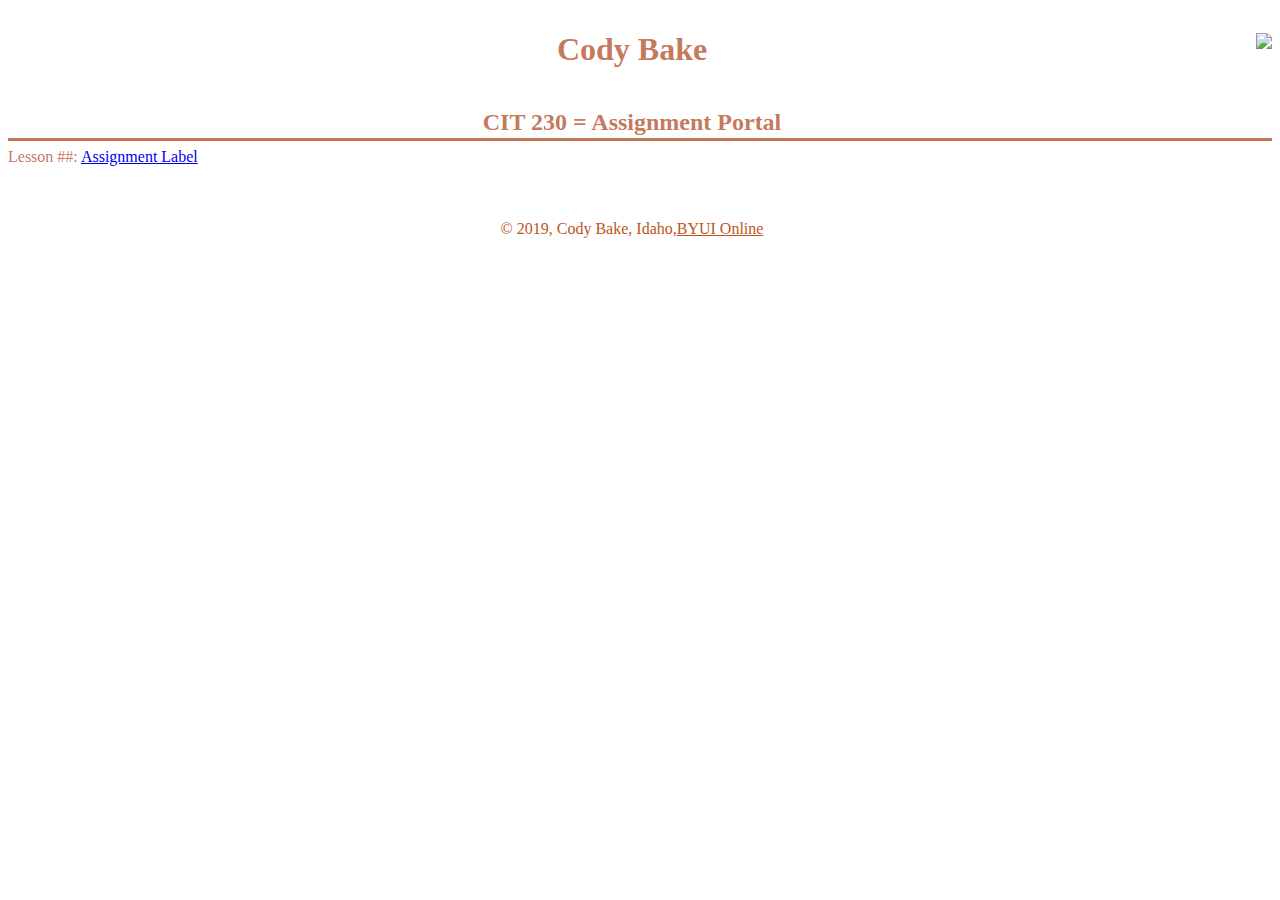
==== index.html @ 3991b050 "m" ====
<!DOCTYPE html>
<html lang="en-us">
<head>
    <meta charset="UTF-8">
    <meta name="viewport" content="width=device-width, initial-scale=1.0, maximum-scale=1">
    <meta http-equiv="X-UA-Compatible" content="ie=edge">
    <meta name="description" content=" ... ">
    <link rel="stylesheet" href="css/main.css">
    
    <title>CIT 230 Assignment Portal | Cody J. Bake | BYU-Idaho</title>
</head>
<body>
    <header>
            <p> <img src='C:\Users\Cody\Desktop\Schools\Winter2019\Cit230\images\cody2.png'> </p>
        <h1> Cody Bake</h1>    
    </header>
    <main> 
        <h2> CIT 230 = Assignment Portal</h2> 
        <li>Lesson ##: <a href="#">Assignment Label</a></li>
    </main>
    <footer> 
        <p>
            &copy; 2019, Cody Bake, Idaho,<a href="http://www.byui.edu/online/">BYUI Online</a>
        </p>   </footer>

</body>
</html>
---- css/main.css ----
/* * is a wildcard referring to all elements. */
* { margin: 0; box-sizing: border-box; } 

body { 
    font-size: 16px; 
    line-height: 32px;
    font-family: 'Times New Roman', Times, serif/* Ubuntu, sans-serif */;
    color: rgba(167, 53, 8, 0.678)/* #xxxxxx */;
}

h1 {
    font-size: /* x.xrem  (rem is a unit of measure) */;
    color: rgba(167, 53, 8, 0.678)/* #xxxxxx */;
}

h2 {
    font-size: /* x.xrem */;
    text-align: center;
    border-bottom: 3px solid rgba(167, 53, 8, 0.678);
}

header, main, footer {
    margin: 1.55rem auto;
    padding: .5rem;
    max-width: /* xxxpx (px = pixel is a unit of measure)  */;
}

header, footer, footer a {
    text-align: center;
    background-color: /* */;
    color: rgb(189, 85, 26);
}

header img {
    width: /*  */;
    height: 350px;
    float: right;
}

footer {
    font-size: /* smaller */;
}
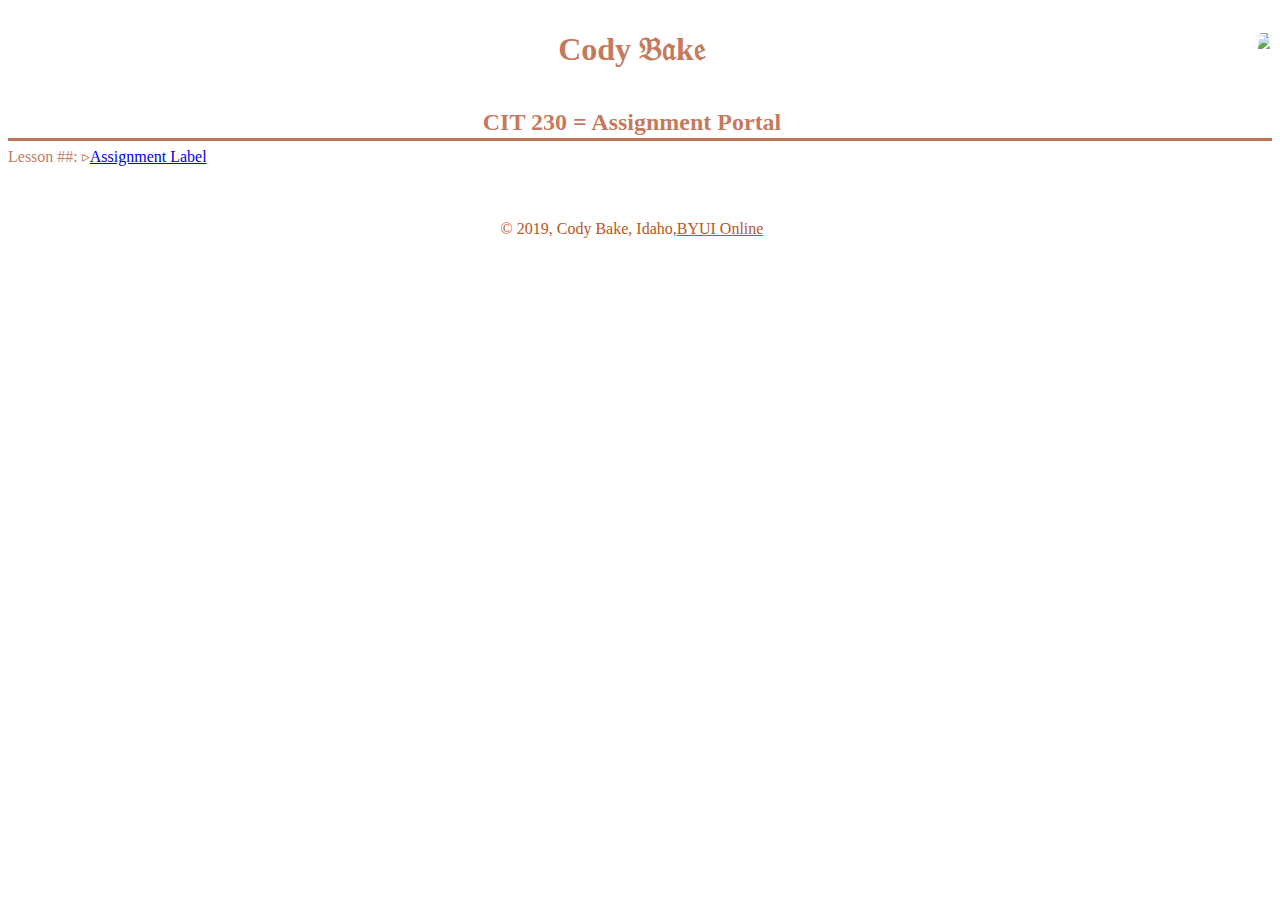
==== commit b307ab9a: "font upgrades" ====
--- a/index.html
+++ b/index.html
@@ -12,11 +12,11 @@
 <body>
     <header>
             <p> <img src='C:\Users\Cody\Desktop\Schools\Winter2019\Cit230\images\cody2.png'> </p>
-        <h1> Cody Bake</h1>    
+        <h1> Cody  &Bfr;&afr;k&efr;</h1>    
     </header>
     <main> 
         <h2> CIT 230 = Assignment Portal</h2> 
-        <li>Lesson ##: <a href="#">Assignment Label</a></li>
+        <li>Lesson ##: &rtri;<a href="#">Assignment Label</a></li>
     </main>
     <footer> 
         <p>
--- a/css/main.css
+++ b/css/main.css
@@ -36,8 +36,11 @@
     width: /*  */;
     height: 350px;
     float: right;
+    border-radius: 28%;
 }
 
+
+    
 footer {
     font-size: /* smaller */;
 }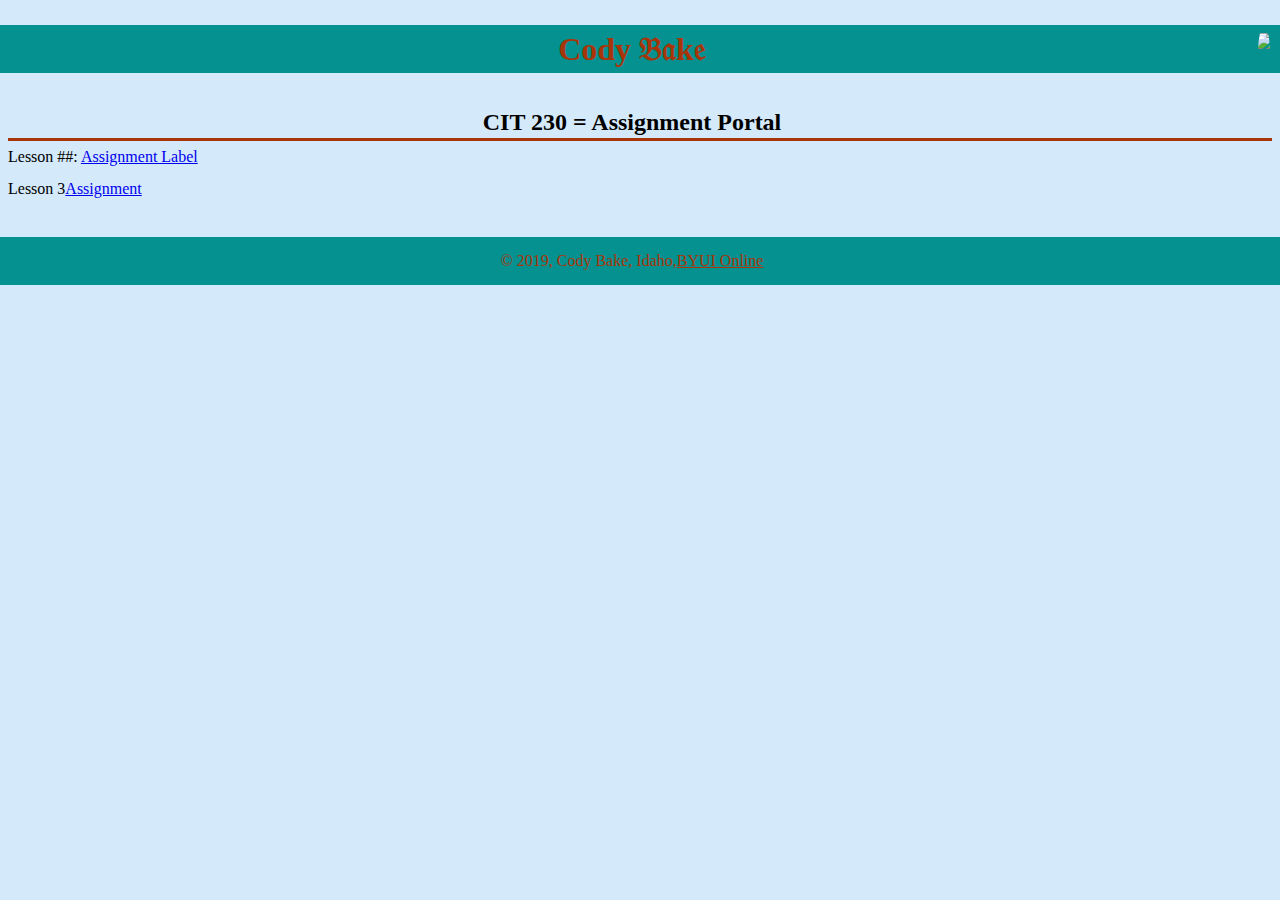
==== commit 71664620: "assign3" ====
--- a/index.html
+++ b/index.html
@@ -16,7 +16,8 @@
     </header>
     <main> 
         <h2> CIT 230 = Assignment Portal</h2> 
-        <li>Lesson ##: &rtri;<a href="#">Assignment Label</a></li>
+        <li>Lesson ##: <a href="#">Assignment Label</a></li>
+        <li>Lesson 3<a href="codybake.github.io/assignments/lesson-3/fixedhtml.html">Assignment</a></li>
     </main>
     <footer> 
         <p>
--- a/css/main.css
+++ b/css/main.css
@@ -6,34 +6,34 @@
     font-size: 16px; 
     line-height: 32px;
     font-family: 'Times New Roman', Times, serif/* Ubuntu, sans-serif */;
-    color: rgba(167, 53, 8, 0.678)/* #xxxxxx */;
+    color: solid rgba(167, 53, 8, 0.884)/* #xxxxxx */;
+    background-color: rgba(31, 138, 226, 0.192)
 }
 
 h1 {
-    font-size: /* x.xrem  (rem is a unit of measure) */;
-    color: rgba(167, 53, 8, 0.678)/* #xxxxxx */;
+    color:rgb(167, 53, 8)/* #xxxxxx */;
 }
 
 h2 {
-    font-size: /* x.xrem */;
+   /* font-size:  x.xrem ;*/
     text-align: center;
-    border-bottom: 3px solid rgba(167, 53, 8, 0.678);
+    border-bottom: 3px solid rgb(167, 53, 8);
 }
 
 header, main, footer {
     margin: 1.55rem auto;
     padding: .5rem;
-    max-width: /* xxxpx (px = pixel is a unit of measure)  */;
+    /*max-width: /* xxxpx (px = pixel is a unit of measure)  ;*/
 }
 
 header, footer, footer a {
     text-align: center;
-    background-color: /* */;
-    color: rgb(189, 85, 26);
+    background-color: rgb(6, 145, 145);
+    color:rgb(167, 53, 8);
 }
 
 header img {
-    width: /*  */;
+   
     height: 350px;
     float: right;
     border-radius: 28%;
@@ -41,6 +41,6 @@
 
 
     
-footer {
-    font-size: /* smaller */;
-}+/*footer {
+         font-size: /* smaller */;
+/*}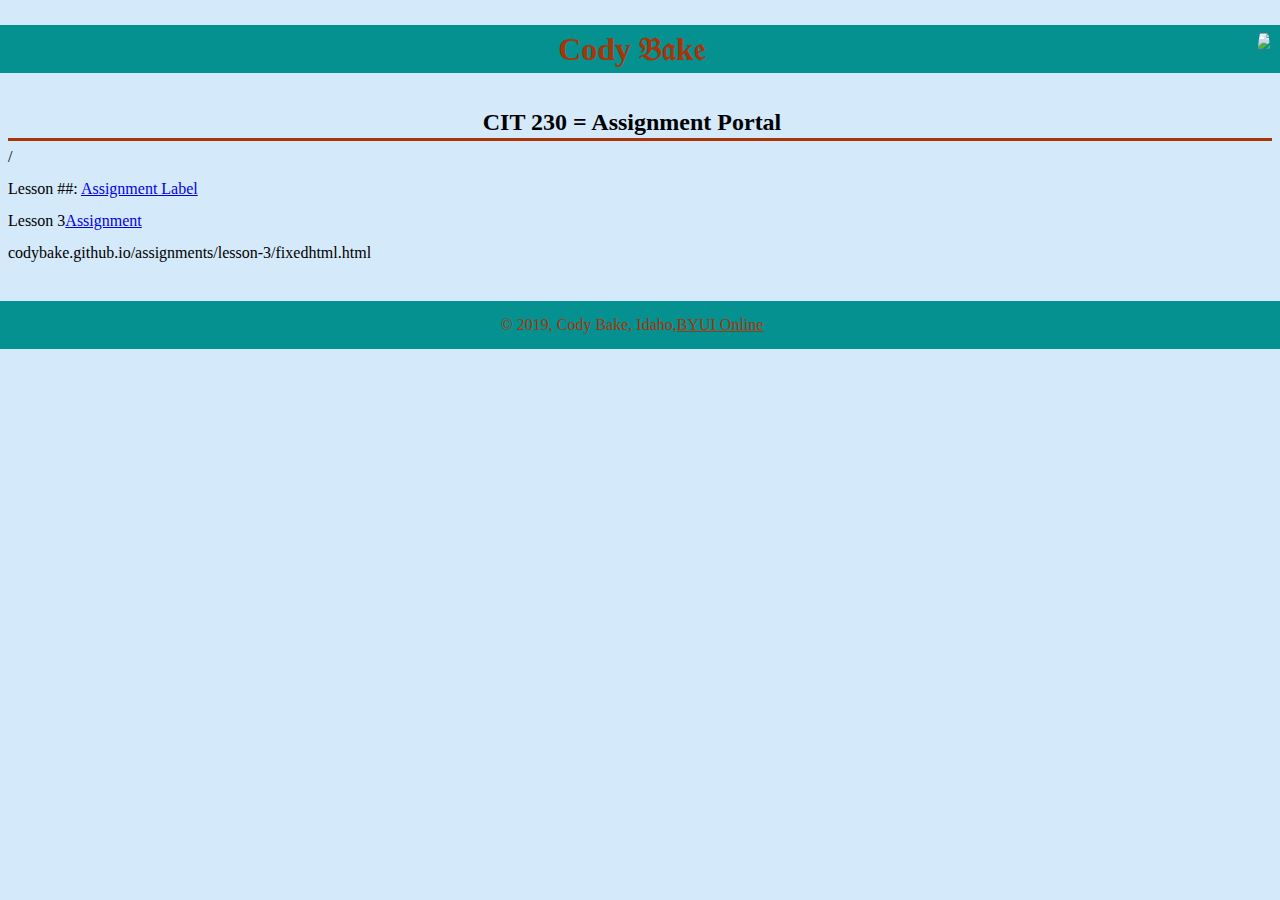
==== commit 943d9801: "k" ====
--- a/index.html
+++ b/index.html
@@ -16,8 +16,12 @@
     </header>
     <main> 
         <h2> CIT 230 = Assignment Portal</h2> 
+        /
         <li>Lesson ##: <a href="#">Assignment Label</a></li>
         <li>Lesson 3<a href="codybake.github.io/assignments/lesson-3/fixedhtml.html">Assignment</a></li>
+    
+        codybake.github.io/assignments/lesson-3/fixedhtml.html
+      
     </main>
     <footer> 
         <p>
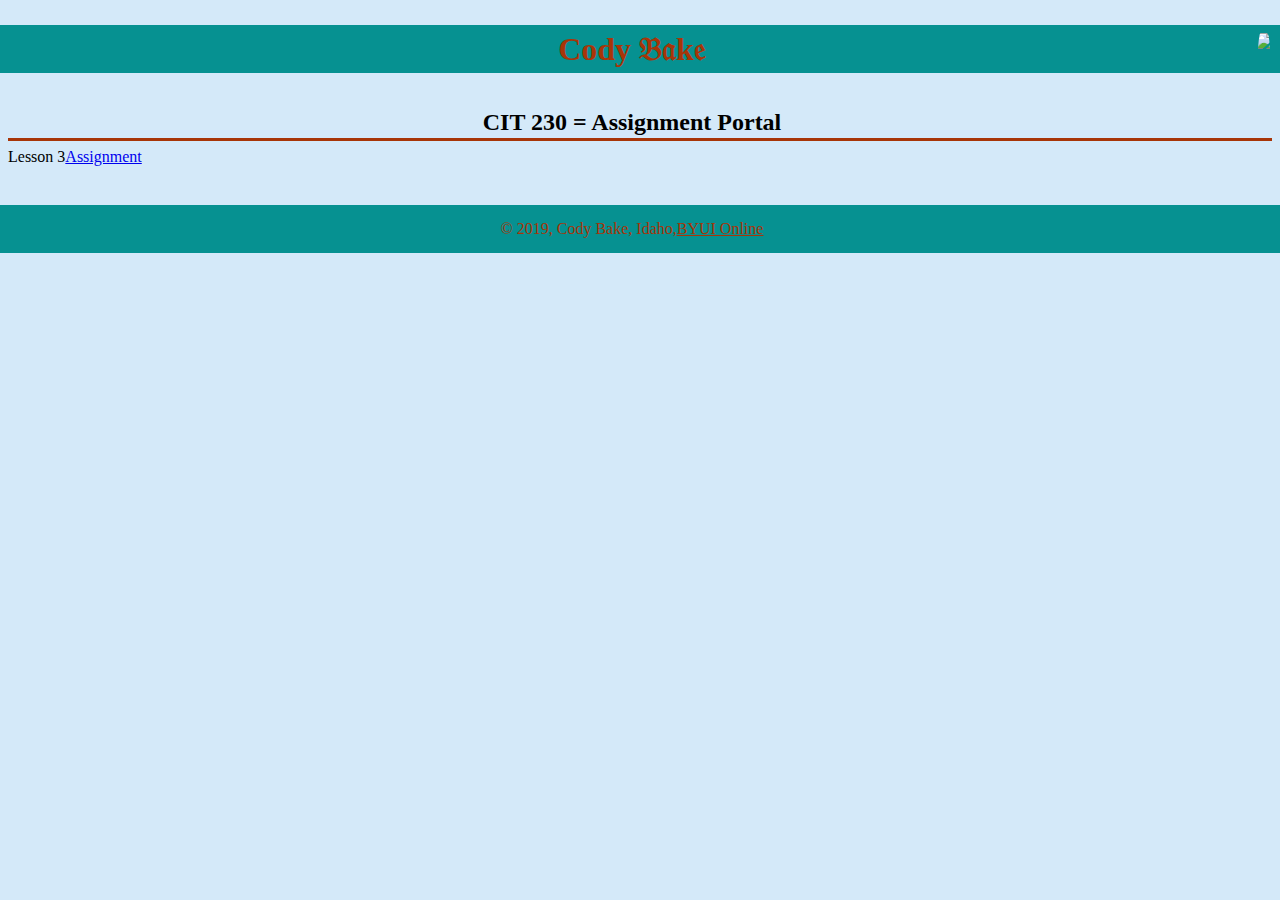
==== commit 2a93f2d5: "assign3.1" ====
--- a/index.html
+++ b/index.html
@@ -16,12 +16,9 @@
     </header>
     <main> 
         <h2> CIT 230 = Assignment Portal</h2> 
-        /
-        <li>Lesson ##: <a href="#">Assignment Label</a></li>
-        <li>Lesson 3<a href="codybake.github.io/assignments/lesson-3/fixedhtml.html">Assignment</a></li>
+        
+        <li>Lesson 3<a href="C:\Users\Cody\Desktop\Schools\Winter2019\Cit230\codybake.github.io\assignments\lesson-3\fixedhtml.html">Assignment</a></li>
     
-        codybake.github.io/assignments/lesson-3/fixedhtml.html
-      
     </main>
     <footer> 
         <p>
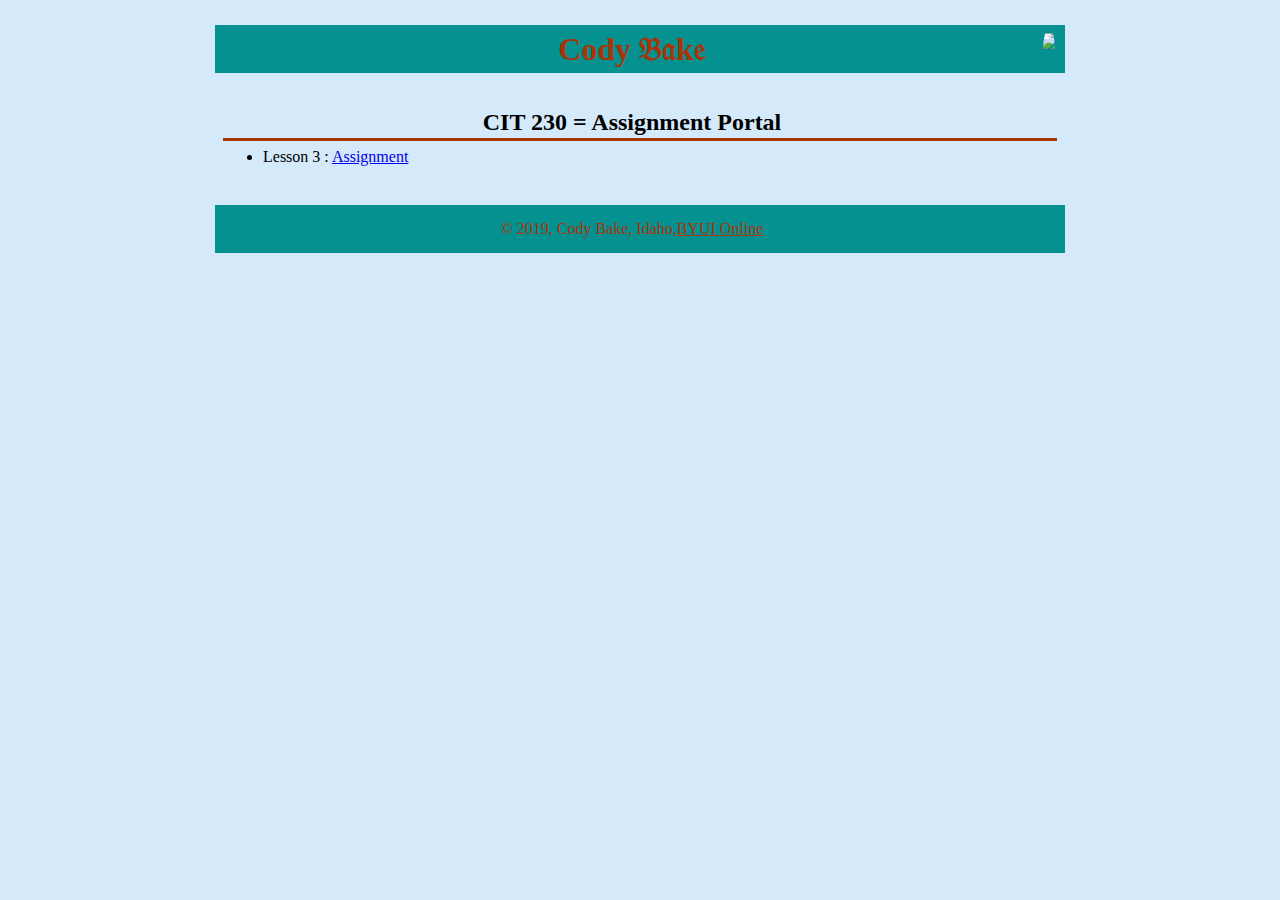
==== commit 1b3ac035: "pushing" ====
--- a/index.html
+++ b/index.html
@@ -16,10 +16,14 @@
     </header>
     <main> 
         <h2> CIT 230 = Assignment Portal</h2> 
-        
-        <li>Lesson 3<a href="C:\Users\Cody\Desktop\Schools\Winter2019\Cit230\codybake.github.io\assignments\lesson-3\fixedhtml.html">Assignment</a></li>
-    
+        <ul>
+        <li>Lesson 3 : <a href="C:\Users\Cody\Desktop\Schools\Winter2019\Cit230\codybake.github.io\assignments\lesson-3\fixedhtml.html">Assignment</a></li>
+    </ul>
+
+
+
     </main>
+
     <footer> 
         <p>
             &copy; 2019, Cody Bake, Idaho,<a href="http://www.byui.edu/online/">BYUI Online</a>
--- a/css/main.css
+++ b/css/main.css
@@ -23,7 +23,7 @@
 header, main, footer {
     margin: 1.55rem auto;
     padding: .5rem;
-    /*max-width: /* xxxpx (px = pixel is a unit of measure)  ;*/
+    max-width: 850px;/* xxxpx (px = pixel is a unit of measure)  ;*/
 }
 
 header, footer, footer a {
